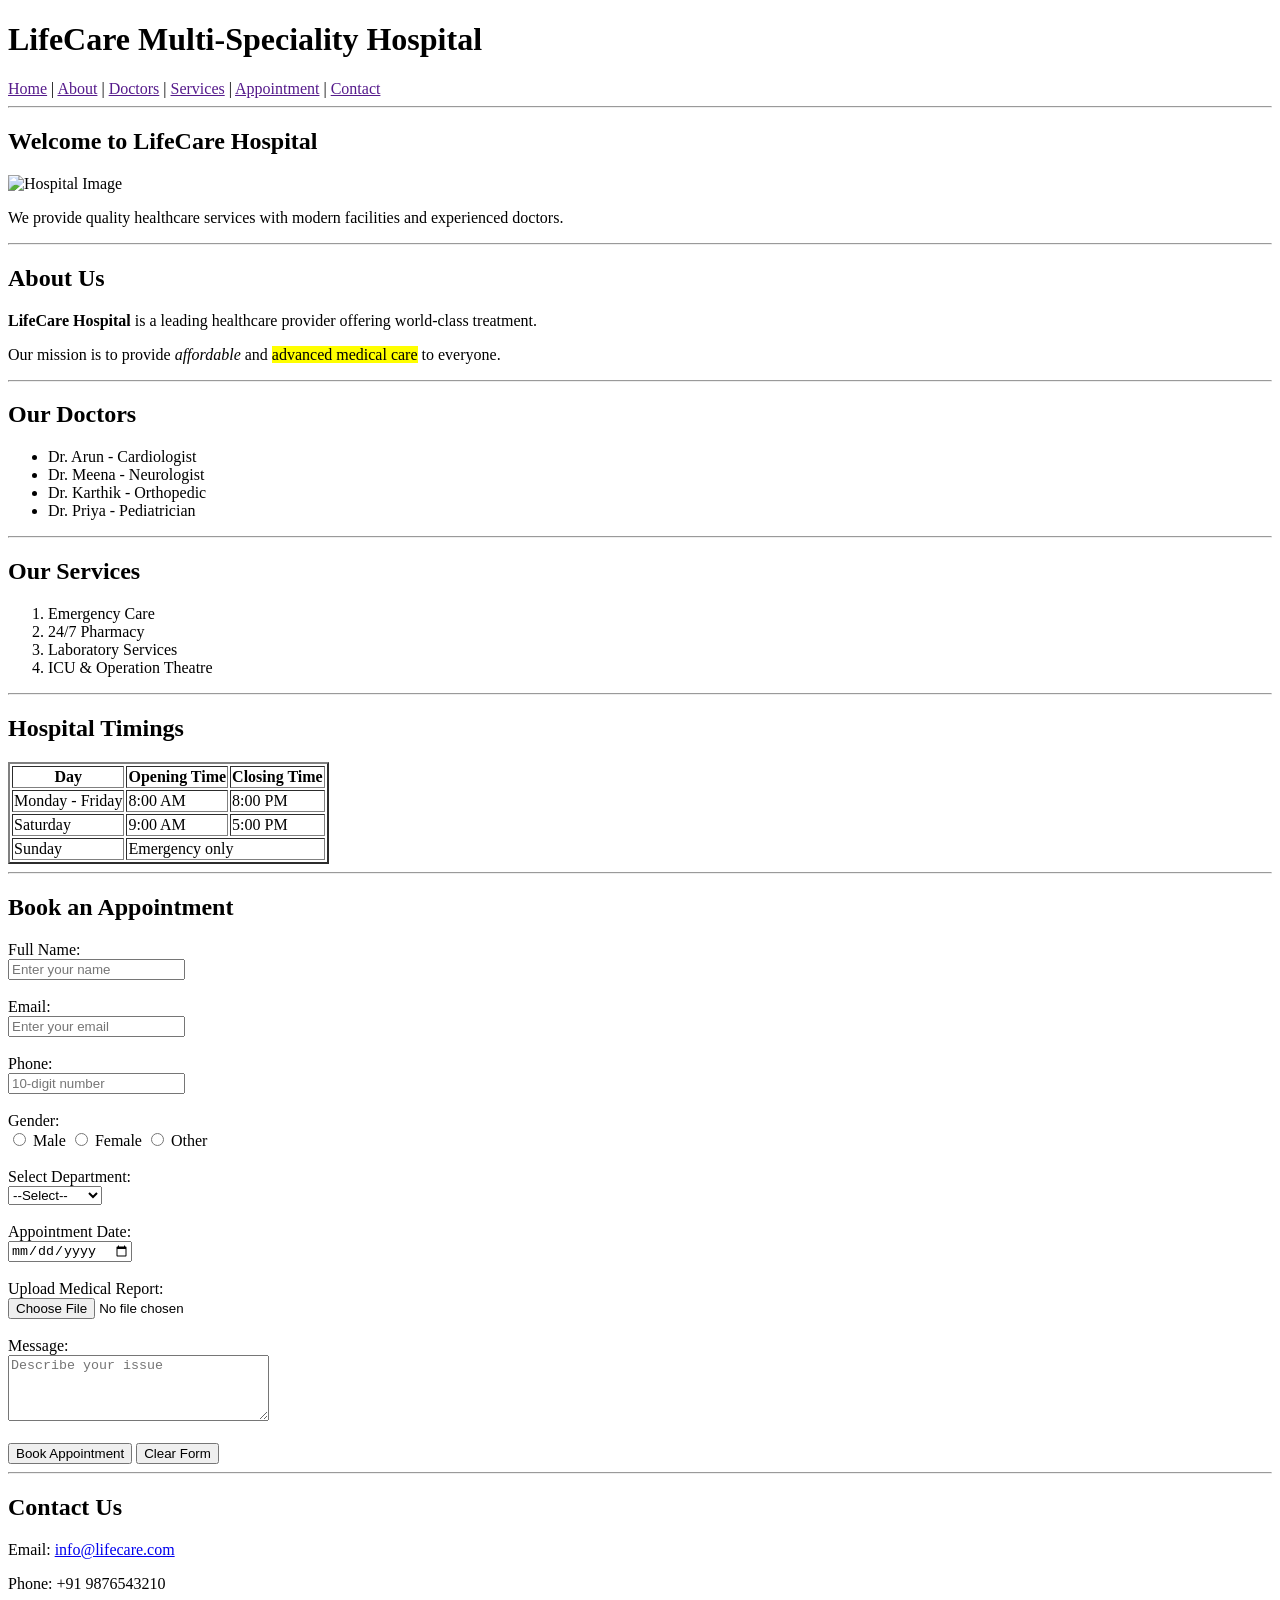
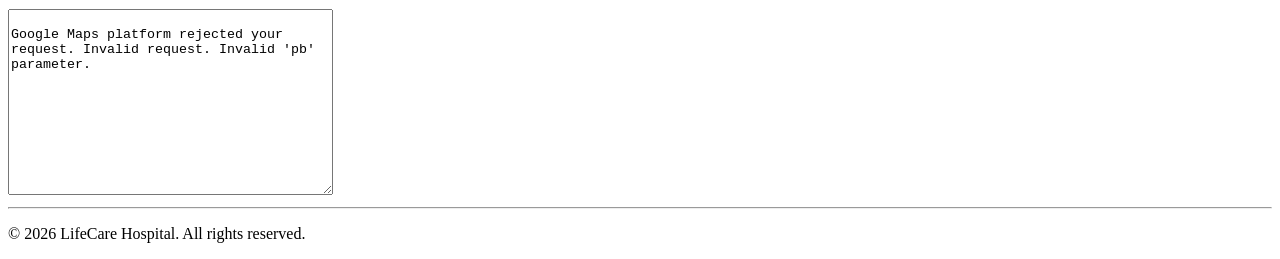
==== task3.html @ b92ebd3b "Batch31" ====
<!DOCTYPE html>
<html lang="en">
<head>
    <meta charset="UTF-8">
    <meta name="viewport" content="width=device-width, initial-scale=1.0">
    <title>Task3</title>
</head>
<body>
    <h1>LifeCare Multi-Speciality Hospital</h1>
    <a href="">Home</a> |
    <a href="">About</a> |
    <a href="">Doctors</a> |
    <a href="">Services</a> |
    <a href="">Appointment</a> |
    <a href="">Contact</a>
    <hr>
    <h2>Welcome to LifeCare Hospital</h2>
    <img src="" alt="Hospital Image">
    <p>We provide quality healthcare services with modern facilities and experienced doctors.</p>
    <hr>
    <h2>About Us</h2>
    <p><b>LifeCare Hospital</b> is a leading healthcare provider offering world-class treatment.</p>
    <p>Our mission is to provide <i>affordable</i> and <mark>advanced medical care</mark> to everyone.</p>
    <hr>
    <h2>Our Doctors</h2>
    <ul>
        <li>Dr. Arun - Cardiologist</li>
        <li>Dr. Meena - Neurologist</li>
        <li>Dr. Karthik - Orthopedic</li>
        <li>Dr. Priya - Pediatrician</li>
    </ul>
    <hr>
    <h2>Our Services</h2>
    <ol>
        <li>Emergency Care</li>
        <li>24/7 Pharmacy</li>
        <li>Laboratory Services</li>
        <li>ICU & Operation Theatre</li>
    </ol>
    <hr>
    <h2>Hospital Timings</h2>
    <table border="2">
        <tr>
            <th>Day</th>
            <th>Opening Time</th>
            <th>Closing Time</th>
        </tr>
        <tr>
            <td>Monday - Friday</td>
            <td>8:00 AM</td>
            <td>8:00 PM</td>
        </tr>
        <tr>
            <td>Saturday</td>
            <td>9:00 AM</td>
            <td>5:00 PM</td>
        </tr>
        <tr>
            <td>Sunday</td>
            <td colspan="2">Emergency only</td>
        </tr>
    </table>
    <hr>
    <h2>Book an Appointment</h2>
    <form action="Submit">
        <label for="name">Full Name:</label>
        <br>
        <input type="text" id="name" name="name" placeholder="Enter your name" required>
        <br><br>
        <label for="email">Email:</label> 
        <br>
        <input type="email" id="email" name="email" placeholder="Enter your email" required>
        <br><br>
        <label for="phone">Phone:</label>
        <br>
        <input type="tel" id="phone" name="phone" placeholder="10-digit number" required>
        <br><br>
        <label for="gender">Gender:</label>
        <br>
        <input type="radio" id="male" name="gender" value="male" required>
        <label for="male">Male</label>
        <input type="radio" id="female" name="gender" value="female" required>  
        <label for="female">Female</label>
        <input type="radio" id="other" name="gender" value="other" required>  
        <label for="other">Other</label>
        <br><br>
        <label for="department">Select Department:</label>
        <br>
        <select id="department" name="department">
        <br>
            <option value="">--Select--</option>
            <option value="Cardiology">Cardiology</option>
            <option value="Neurology">Neurology</option>
            <option value="Orthopedics">Orthopedics</option>
            <option value="Pediatrics">Pediatrics</option>
        </select>
        <br><br>
        <label for="appointment-date">Appointment Date:</label>
        <br>
        <input type="date" id="appointment-date" name="appointment-date" required>
        <br><br>
        <label for="medical-report">Upload Medical Report:</label>
        <br>
        <input type="file" id="medical-report" name="medical-report" accept=".pdf,.doc,.docx" required>
        <br><br>
        <label for="Message">Message:</label>
        <br>
        <textarea id="Message" name="Message" rows="4" cols="30" placeholder="Describe your issue "></textarea>
        <br><br>
        <button type="submit">Book Appointment</button>
        <button type="reset">Clear Form</button>
    </form>
    <hr>
    <h2>Contact Us</h2>
    <p>Email: <a href="info@lifecare.com">info@lifecare.com</a></p>
    <p>Phone: +91 9876543210</p>
    <textarea name="Google maps" id="Google maps" rows="12" cols="38">                                      Google Maps platform rejected your request. Invalid request. Invalid 'pb' parameter.</textarea>
    <hr>
    <footer>
        <p>&copy; 2026 LifeCare Hospital. All rights reserved.</p>
    </footer>
</body>
</html>
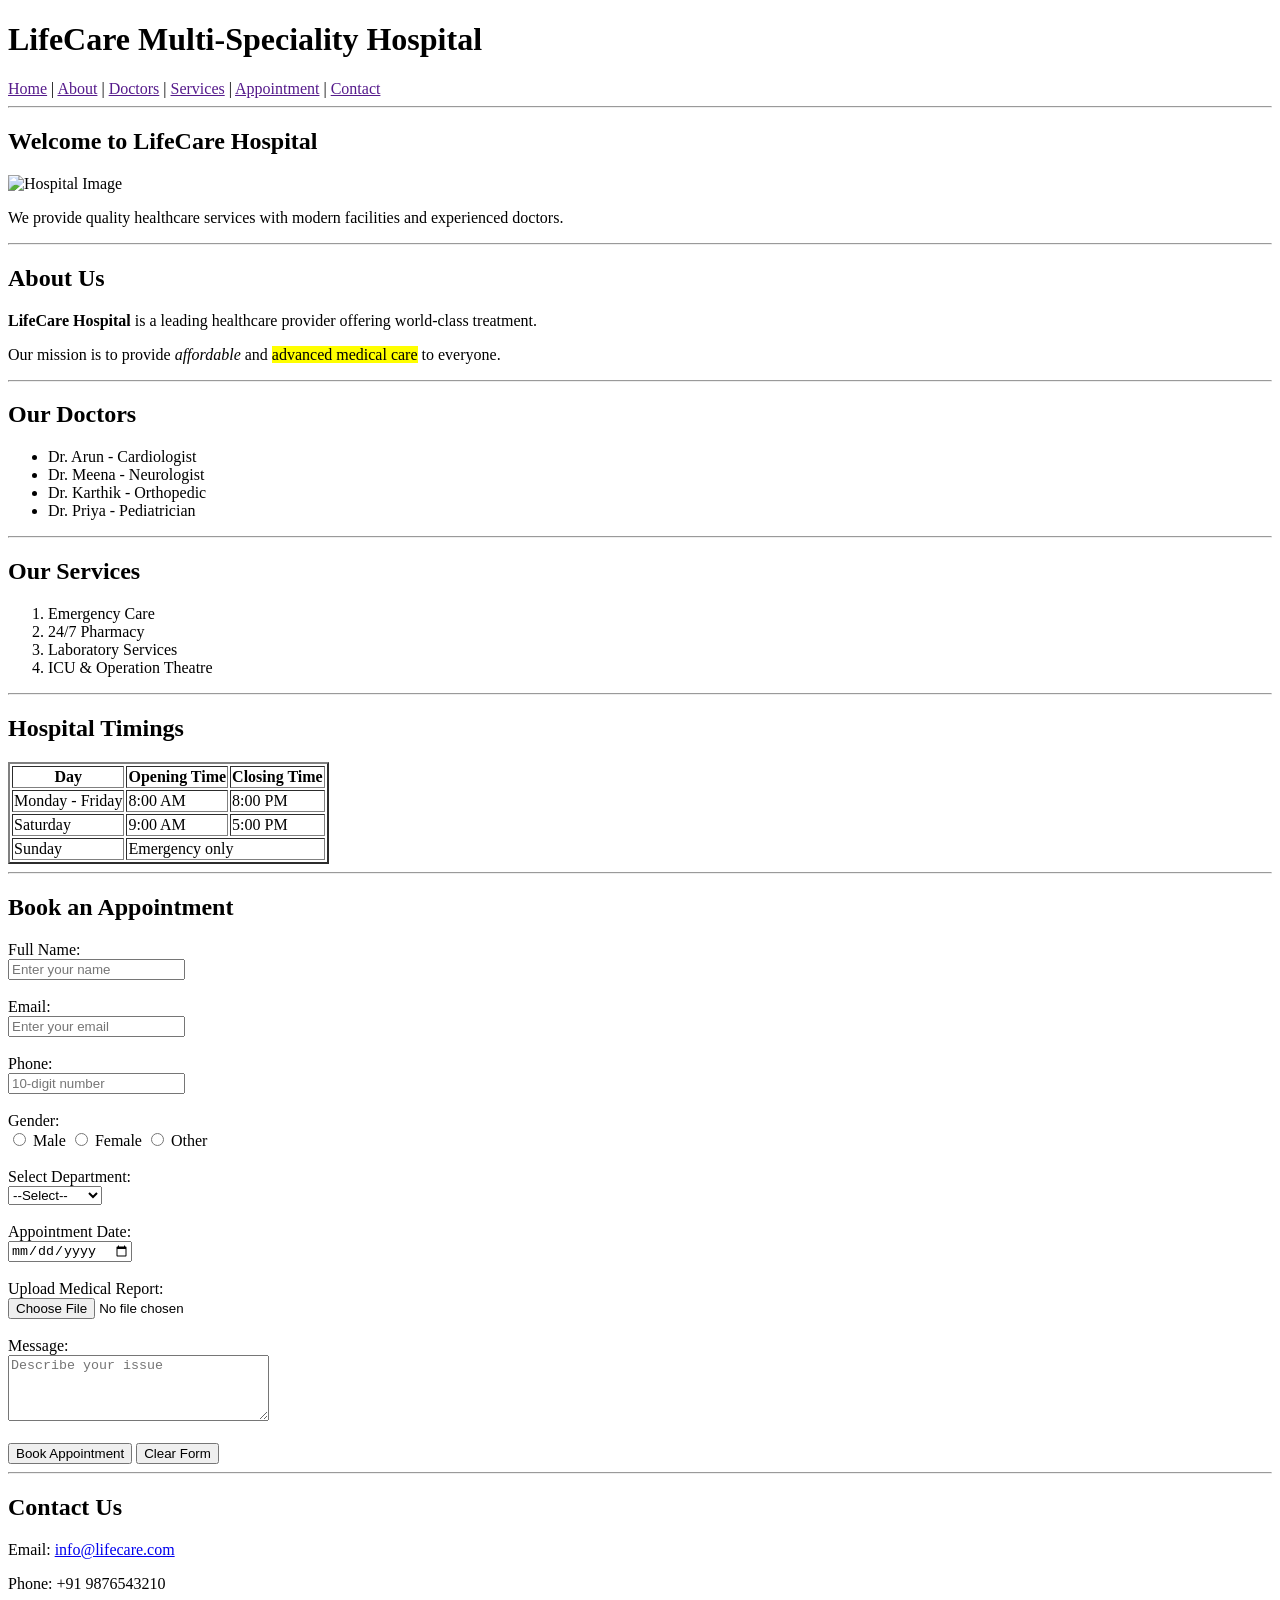
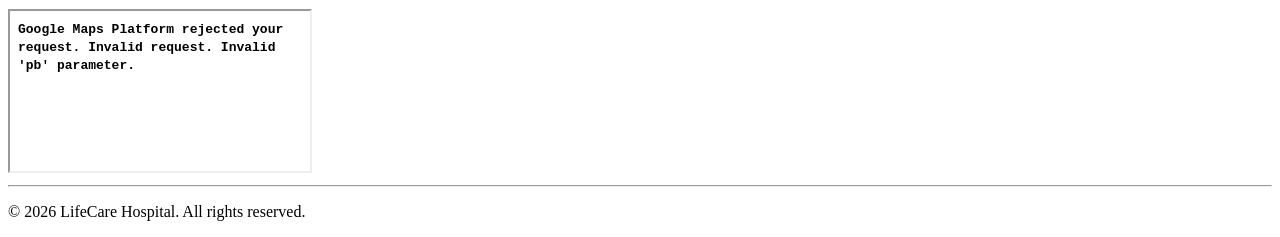
==== commit abe96da0: "task3" ====
--- a/task3.html
+++ b/task3.html
@@ -114,10 +114,9 @@
     <h2>Contact Us</h2>
     <p>Email: <a href="info@lifecare.com">info@lifecare.com</a></p>
     <p>Phone: +91 9876543210</p>
-    <textarea name="Google maps" id="Google maps" rows="12" cols="38">                                      Google Maps platform rejected your request. Invalid request. Invalid 'pb' parameter.</textarea>
+    <iframe width="300" height="160" title="Google Maps" srcdoc=" <code><b>Google Maps Platform rejected your request. Invalid request. Invalid 'pb' parameter.</b></code>" ></iframe>
     <hr>
-    <footer>
-        <p>&copy; 2026 LifeCare Hospital. All rights reserved.</p>
+    <footer><p>&copy; 2026 LifeCare Hospital. All rights reserved.</p>
     </footer>
 </body>
 </html>
